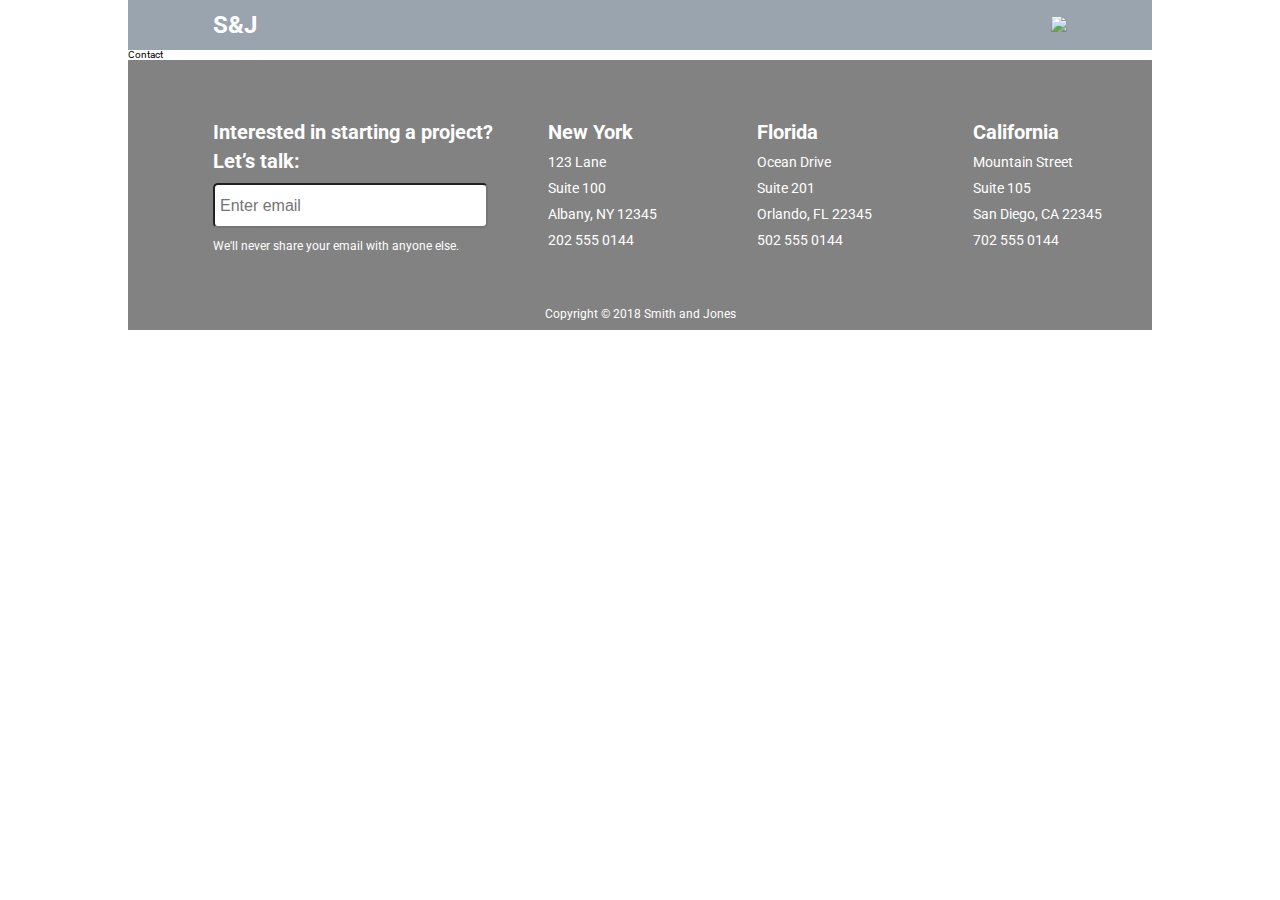
==== contact.html @ a2d474e4 "Created contact.less and added header/footer to contact.html" ====
<!DOCTYPE html>
<html lang="en">
  <head>
    <meta charset="utf-8" />
    <title>Contact Us</title>
    <link
      href="https://fonts.googleapis.com/css?family=Roboto:400,700"
      rel="stylesheet"
    />
    <link rel="stylesheet" href="css/index.css" />
    <!--[if IE]>
      <script src="http://html5shiv.googlecode.com/svn/trunk/html5.js"></script>
    <![endif]-->
  </head>

  <body>
    <div class="container-contact">
      <header>
        <div class="logo">S&J</div>
        <div class="hamburger">
          <img src="img/nav-hamburger.png" id="icon" class="icon" />
        </div>
      </header>

      <div class="nav-container">
        <nav>
          <a href="index.html">Home</a>
          <a href="services.html">Services</a>
          <a href="contact.html">Contact</a>
        </nav>
      </div>
      <h1>Contact</h1>

      <div class="main-container"></div>

      <footer>
        <div class="form">
          <h3>Interested in starting a project?</h3>
          <h3>Let’s talk:</h3>
          <input type="text" class="email" placeholder="Enter email" />
          <p>We'll never share your email with anyone else.</p>
        </div>
        <div class="addresses">
          <div class="address">
            <h3>New York</h3>
            <p>
              123 Lane<br />
              Suite 100<br />
              Albany, NY 12345<br />
              202 555 0144
            </p>
          </div>
          <div class="address">
            <h3>Florida</h3>
            <p>
              Ocean Drive<br />
              Suite 201<br />
              Orlando, FL 22345<br />
              502 555 0144
            </p>
          </div>
          <div class="address">
            <h3>California</h3>
            <p>
              Mountain Street<br />
              Suite 105<br />
              San Diego, CA 22345<br />
              702 555 0144
            </p>
          </div>
        </div>
        <div class="copyright">
          Copyright © 2018 Smith and Jones
        </div>
      </footer>
    </div>
    <!--End of container-contact-->

    <!-- Contactd Us Content 
  Contact Us
  
Get In Touch

Email Address
Enter Email
We'll never share your email with anyone else.

How many buildings do you need planned?
1-5

Provide a brief overview of your project needs:

I am a small business
I am a residential owner
I am a corporation

Submit

Where We Work

New York
123 Lane
Suite 100
Albany, NY 12345
202 555 0144

Florida
Ocean Drive
Suite 201
Orlando, FL 22345
502 555 0144

California
Mountain Street
Suite 105
San Diego, CA 22345
702 555 0144

-->

    <script src="js/index.js"></script>
  </body>
</html>
---- css/index.css ----
/* Your Code Goes Here */
.home-button {
  margin-top: 30px;
  border: 1px solid #222222;
  height: 47px;
  width: 137px;
  font-weight: normal;
  font-size: 1.6rem;
  line-height: 2.4rem;
  display: flex;
  justify-content: center;
  align-items: center;
  cursor: pointer;
}
.home-button:hover {
  border: 2px solid #222222;
}
@media (max-width: 500px) {
  .home-button {
    width: 95%;
  }
}
/* http://meyerweb.com/eric/tools/css/reset/ 
   v2.0 | 20110126
   License: none (public domain)
*/
html,
body,
div,
span,
applet,
object,
iframe,
h1,
h2,
h3,
h4,
h5,
h6,
p,
blockquote,
pre,
a,
abbr,
acronym,
address,
big,
cite,
code,
del,
dfn,
em,
img,
ins,
kbd,
q,
s,
samp,
small,
strike,
strong,
sub,
sup,
tt,
var,
b,
u,
i,
center,
dl,
dt,
dd,
ol,
ul,
li,
fieldset,
form,
label,
legend,
table,
caption,
tbody,
tfoot,
thead,
tr,
th,
td,
article,
aside,
canvas,
details,
embed,
figure,
figcaption,
footer,
header,
hgroup,
menu,
nav,
output,
ruby,
section,
summary,
time,
mark,
audio,
video {
  margin: 0;
  padding: 0;
  border: 0;
  font-size: 100%;
  font: inherit;
  vertical-align: baseline;
}
/* HTML5 display-role reset for older browsers */
article,
aside,
details,
figcaption,
figure,
footer,
header,
hgroup,
menu,
nav,
section {
  display: block;
}
body {
  line-height: 1;
}
ol,
ul {
  list-style: none;
}
blockquote,
q {
  quotes: none;
}
blockquote:before,
blockquote:after,
q:before,
q:after {
  content: '';
  content: none;
}
table {
  border-collapse: collapse;
  border-spacing: 0;
}
* {
  box-sizing: border-box;
}
html {
  font-size: 62.5%;
  font-family: 'Roboto', sans-serif;
}
header {
  background: #99A4AF;
  height: 50px;
  display: flex;
  justify-content: space-between;
  align-items: center;
}
header .logo {
  font-weight: bold;
  font-size: 2.4rem;
  color: #FFFFFF;
  padding-left: 85px;
}
@media (max-width: 500px) {
  header .logo {
    padding-left: 15px;
  }
}
header .hamburger {
  padding-right: 85px;
  cursor: pointer;
}
@media (max-width: 500px) {
  header .hamburger {
    padding-right: 15px;
  }
}
.nav-container {
  position: relative;
}
nav {
  display: none;
  z-index: 5;
}
nav a {
  font-weight: bold;
  font-size: 4.8rem;
  line-height: 8.5rem;
  color: #FFFFFF;
  text-decoration: none;
}
nav a:hover {
  color: #222222;
}
.nav-open {
  display: flex;
  justify-content: center;
  align-items: center;
  flex-direction: column;
  height: 100vh;
  width: 100%;
  background-color: #99A4AF;
  opacity: 0.9;
  position: absolute;
  top: 50;
}
@media (max-width: 500px) {
  .nav-open {
    opacity: 0.95;
    justify-content: flex-start;
    padding-top: 70px;
  }
}
footer {
  height: 270px;
  background-color: #828282;
  display: flex;
  justify-content: space-around;
  flex-wrap: wrap;
  padding: 60px 0 0 0;
}
@media (max-width: 800px) {
  footer {
    height: 300px;
    padding: 40px 0 0 0;
  }
}
@media (max-width: 500px) {
  footer {
    height: 700px;
    flex-direction: column;
    flex-wrap: nowrap;
    padding: 30px 0 0 0;
    justify-content: flex-start;
  }
}
footer .form {
  width: 40%;
  padding-left: 85px;
}
@media (max-width: 800px) {
  footer .form {
    padding-left: 50px;
  }
}
@media (max-width: 500px) {
  footer .form {
    width: 100%;
    padding-left: 5%;
  }
}
footer .form h3 {
  font-weight: bold;
  font-size: 2rem;
  line-height: 2.4rem;
  color: #FFFFFF;
  padding-bottom: 5px;
}
@media (max-width: 800px) {
  footer .form h3 {
    padding-bottom: 10px;
  }
}
footer .form p {
  font-weight: normal;
  font-size: 1.4rem;
  line-height: 2.6rem;
  color: #FFFFFF;
  font-size: 1.2rem;
}
@media (max-width: 500px) {
  footer .form p {
    padding-bottom: 20px;
  }
}
footer .form input {
  margin: 5px 0;
  padding-left: 5px;
  height: 45px;
  width: 275px;
  border-radius: 5px;
  font-weight: normal;
  font-size: 1.6rem;
  line-height: 2.4rem;
}
@media (max-width: 800px) {
  footer .form input {
    width: 90%;
  }
}
footer .addresses {
  display: flex;
  justify-content: space-between;
  width: 60%;
  padding: 0 50px 0 10px;
}
@media (max-width: 500px) {
  footer .addresses {
    flex-direction: column;
    width: 100%;
    padding-left: 5%;
  }
}
footer .addresses .address h3 {
  font-weight: bold;
  font-size: 2rem;
  line-height: 2.4rem;
  color: #FFFFFF;
  padding-bottom: 5px;
}
footer .addresses .address p {
  font-weight: normal;
  font-size: 1.4rem;
  line-height: 2.6rem;
  color: #FFFFFF;
  padding-bottom: 20px;
}
footer .copyright {
  width: 100%;
  color: #FFFFFF;
  font-size: 1.2rem;
  text-align: center;
  padding-top: 25px;
}
@media (max-width: 500px) {
  footer .copyright {
    text-align: left;
    padding-left: 5%;
  }
}
.container-home {
  width: 100%;
  max-width: 1024px;
  margin: 0 auto;
}
@media (max-width: 500px) {
  .container-home {
    max-width: 500px;
  }
}
.container-home .banner-top {
  background: no-repeat url(../img/home/home-jumbotron.png);
  height: 550px;
  font-weight: bold;
  font-size: 6.4rem;
  line-height: 7.5rem;
  color: #FFFFFF;
}
@media (max-width: 800px) {
  .container-home .banner-top {
    height: 300px;
    background-size: 800px;
  }
}
@media (max-width: 500px) {
  .container-home .banner-top {
    height: 235px;
    background-size: 500px;
  }
}
.container-home .banner-top p {
  width: 50%;
  padding: 275px 0 0 85px;
  position: relative;
}
@media (max-width: 800px) {
  .container-home .banner-top p {
    font-size: 4.5rem;
    line-height: 5.5rem;
    padding: 110px 0 0 20px;
  }
}
@media (max-width: 500px) {
  .container-home .banner-top p {
    font-size: 4rem;
    line-height: 4.5rem;
    padding: 70px 0 0 10px;
  }
}
.container-home .main {
  padding: 0 85px;
  width: 100%;
}
@media (max-width: 800px) {
  .container-home .main {
    padding: 20px;
  }
}
@media (max-width: 500px) {
  .container-home .main {
    padding: 0 15px;
  }
}
.container-home .main .mobile-img {
  display: none;
}
@media (max-width: 800px) {
  .container-home .main .mobile-img {
    display: block;
  }
}
.container-home .main .desktop-img {
  display: block;
}
@media (max-width: 800px) {
  .container-home .main .desktop-img {
    display: none;
  }
}
.container-home .main .button {
  margin-top: 30px;
  border: 1px solid #222222;
  height: 47px;
  width: 137px;
  font-weight: normal;
  font-size: 1.6rem;
  line-height: 2.4rem;
  display: flex;
  justify-content: center;
  align-items: center;
  cursor: pointer;
  position: relative;
}
.container-home .main .button:hover {
  border: 2px solid #222222;
}
@media (max-width: 500px) {
  .container-home .main .button {
    width: 95%;
  }
}
.container-home .main .side-by-side-top {
  display: flex;
  width: 100%;
  padding-bottom: 100px;
}
@media (max-width: 500px) {
  .container-home .main .side-by-side-top {
    flex-direction: column-reverse;
    align-items: flex-end;
  }
}
.container-home .main .side-by-side-top .small-content {
  width: 50%;
  padding: 100px 0 0 0;
}
@media (max-width: 500px) {
  .container-home .main .side-by-side-top .small-content {
    width: 100%;
    padding: 50px 0 0 8%;
  }
}
.container-home .main .side-by-side-top .small-content h2 {
  font-weight: bold;
  font-size: 24px;
  padding-bottom: 18px;
}
.container-home .main .side-by-side-top .small-content p {
  font-weight: normal;
  font-size: 1.6rem;
  line-height: 2.4rem;
}
.container-home .main .side-by-side-top .small-img {
  width: 50%;
  padding: 50px 0 0 20px;
}
@media (max-width: 800px) {
  .container-home .main .side-by-side-top .small-img {
    padding: 50px 0 0 40px;
  }
}
@media (max-width: 500px) {
  .container-home .main .side-by-side-top .small-img {
    display: flex;
    justify-content: center;
    width: 100%;
    padding: 50px 0 0 0;
  }
}
.container-home .main .side-by-side-btm {
  display: flex;
  width: 100%;
}
@media (max-width: 500px) {
  .container-home .main .side-by-side-btm {
    flex-direction: column;
  }
}
.container-home .main .side-by-side-btm .small-img {
  width: 50%;
}
@media (max-width: 500px) {
  .container-home .main .side-by-side-btm .small-img {
    width: 100%;
    display: flex;
    justify-content: center;
  }
}
.container-home .main .side-by-side-btm .small-content {
  width: 50%;
  padding: 40px 0 0 15px;
}
@media (max-width: 500px) {
  .container-home .main .side-by-side-btm .small-content {
    width: 100%;
    padding: 40px 0 0 8%;
  }
}
.container-home .main .side-by-side-btm .small-content h2 {
  font-weight: bold;
  font-size: 24px;
  padding-bottom: 18px;
}
.container-home .main .side-by-side-btm .small-content p {
  font-weight: normal;
  font-size: 1.6rem;
  line-height: 2.4rem;
}
.container-home .main .recent-projects {
  font-weight: bold;
  font-size: 24px;
  padding: 100px 0 50px 0;
}
@media (max-width: 800px) {
  .container-home .main .recent-projects {
    padding: 70px 0 40px 0;
  }
}
.container-home .main .villas {
  width: 100%;
  display: flex;
  flex-direction: column;
  padding-bottom: 75px;
}
@media (max-width: 800px) {
  .container-home .main .villas {
    padding-bottom: 40px;
  }
}
.container-home .main .villas .villas-header {
  background: url(../img/home/home-villas-img.png);
  background-repeat: no-repeat;
  height: 300px;
}
@media (max-width: 800px) {
  .container-home .main .villas .villas-header {
    background-size: 800px;
    width: 100%;
  }
}
@media (max-width: 500px) {
  .container-home .main .villas .villas-header {
    background: no-repeat url(../img/home/home-mobile-villas-img.png);
    background-size: 400px;
    height: 350px;
  }
}
.container-home .main .villas .villas-header h3 {
  height: 100px;
  width: 315px;
  border: 1px solid white;
  background-color: #D8D8D8;
  font-size: 2.4rem;
  letter-spacing: 8px;
  text-align: center;
  padding-top: 35px;
  margin: 175px 0 0 540px;
}
@media (max-width: 800px) {
  .container-home .main .villas .villas-header h3 {
    margin: 175px 0;
  }
}
@media (max-width: 500px) {
  .container-home .main .villas .villas-header h3 {
    margin: 225px auto;
  }
}
.container-home .main .villas .villas-info {
  padding-top: 20px;
  font-size: 1.8rem;
  line-height: 2.4rem;
  width: 53%;
  margin: 0 auto;
}
@media (max-width: 800px) {
  .container-home .main .villas .villas-info {
    width: 80%;
  }
}
@media (max-width: 500px) {
  .container-home .main .villas .villas-info {
    width: 90%;
  }
}
.container-home .main .villas .villas-info p {
  padding-bottom: 22px;
}
.container-home .main .outskirts {
  width: 100%;
  display: flex;
  flex-direction: column;
  padding-bottom: 75px;
}
@media (max-width: 500px) {
  .container-home .main .outskirts {
    padding-bottom: 45px;
  }
}
.container-home .main .outskirts .outskirts-header {
  background: url(../img/home/home-outskirts-img.png);
  background-repeat: no-repeat;
  height: 300px;
}
@media (max-width: 800px) {
  .container-home .main .outskirts .outskirts-header {
    background-size: 800px;
    width: 100%;
  }
}
@media (max-width: 500px) {
  .container-home .main .outskirts .outskirts-header {
    height: 350px;
    background: no-repeat url(../img/home/home-mobile-outskirts-img.png);
    background-size: 400px;
  }
}
.container-home .main .outskirts .outskirts-header h3 {
  height: 100px;
  width: 315px;
  border: 1px solid white;
  background-color: #D8D8D8;
  font-size: 2.4rem;
  letter-spacing: 8px;
  text-align: center;
  padding-top: 35px;
  margin: 175px 540px 0 0;
}
@media (max-width: 800px) {
  .container-home .main .outskirts .outskirts-header h3 {
    margin: 175px 0;
  }
}
@media (max-width: 500px) {
  .container-home .main .outskirts .outskirts-header h3 {
    margin: 225px auto;
  }
}
.container-home .main .outskirts .outskirts-info {
  padding-top: 20px;
  font-size: 1.8rem;
  line-height: 2.4rem;
  width: 53%;
  margin: 0 auto;
}
@media (max-width: 800px) {
  .container-home .main .outskirts .outskirts-info {
    width: 80%;
  }
}
@media (max-width: 500px) {
  .container-home .main .outskirts .outskirts-info {
    width: 90%;
  }
}
.container-home .main .outskirts .outskirts-info p {
  padding-bottom: 22px;
}
.container-home .main .the-blocks {
  width: 100%;
  display: flex;
  flex-direction: column;
  padding-bottom: 75px;
}
@media (max-width: 500px) {
  .container-home .main .the-blocks {
    padding-bottom: 45px;
  }
}
.container-home .main .the-blocks .blocks-header {
  background: url(../img/home/home-the-blocks-img.png);
  background-repeat: no-repeat;
  height: 300px;
}
@media (max-width: 800px) {
  .container-home .main .the-blocks .blocks-header {
    background-size: 800px;
    width: 100%;
  }
}
@media (max-width: 500px) {
  .container-home .main .the-blocks .blocks-header {
    background: no-repeat url(../img/home/home-mobile-the-blocks-img.png);
    background-size: 400px;
    height: 350px;
  }
}
.container-home .main .the-blocks .blocks-header h3 {
  height: 100px;
  width: 315px;
  border: 1px solid white;
  background-color: #D8D8D8;
  font-size: 2.4rem;
  letter-spacing: 8px;
  text-align: center;
  padding-top: 35px;
  margin: 175px 0 0 540px;
}
@media (max-width: 800px) {
  .container-home .main .the-blocks .blocks-header h3 {
    margin: 175px 0;
  }
}
@media (max-width: 500px) {
  .container-home .main .the-blocks .blocks-header h3 {
    margin: 225px auto;
  }
}
.container-home .main .the-blocks .blocks-info {
  padding-top: 20px;
  font-size: 1.8rem;
  line-height: 2.4rem;
  width: 53%;
  margin: 0 auto;
}
@media (max-width: 800px) {
  .container-home .main .the-blocks .blocks-info {
    width: 80%;
  }
}
@media (max-width: 500px) {
  .container-home .main .the-blocks .blocks-info {
    width: 90%;
  }
}
.container-home .main .the-blocks .blocks-info p {
  padding-bottom: 22px;
}
.container-services {
  width: 100%;
  max-width: 1024px;
  margin: 0 auto;
}
.container-services .services-header {
  background: no-repeat url(../img/services/services-jumbotron.png);
  height: 200px;
}
@media (max-width: 500px) {
  .container-services .services-header {
    height: 150px;
  }
}
.container-services .services-header h1 {
  font-weight: bold;
  font-size: 6.4rem;
  line-height: 7.5rem;
  color: #FFFFFF;
  padding: 105px 0 0 88px;
}
@media (max-width: 500px) {
  .container-services .services-header h1 {
    padding: 60px 0 0 20px;
  }
}
.container-services .content-container {
  margin: 0 auto;
  width: 83%;
  padding-top: 50px;
}
@media (max-width: 800px) {
  .container-services .content-container {
    width: 90%;
  }
}
.container-services .content-container .intro p {
  font-weight: normal;
  font-size: 1.6rem;
  line-height: 2.4rem;
  line-height: 2.6rem;
}
.container-services .content-container .tab-nav {
  padding: 40px 0;
}
@media (max-width: 500px) {
  .container-services .content-container .tab-nav {
    padding: 30px 0 0 0;
  }
}
.container-services .content-container .tab-nav ul {
  display: flex;
  justify-content: space-between;
}
@media (max-width: 500px) {
  .container-services .content-container .tab-nav ul {
    flex-wrap: wrap;
  }
}
.container-services .content-container .tab-nav ul li {
  width: 185px;
  height: 50px;
  border: 1px solid #222222;
  font-weight: bold;
  font-size: 2rem;
  display: flex;
  justify-content: center;
  align-items: center;
  cursor: pointer;
}
.container-services .content-container .tab-nav ul li:hover {
  background-color: #222222;
  color: #FFF;
}
@media (max-width: 800px) {
  .container-services .content-container .tab-nav ul li {
    width: 24%;
  }
}
@media (max-width: 500px) {
  .container-services .content-container .tab-nav ul li {
    width: 48%;
    margin-bottom: 20px;
  }
}
.container-services .content-container .tab-nav ul .active-tab {
  background-color: #5E9FB9;
}
.container-services .content-container .article-container {
  padding-bottom: 70px;
}
@media (max-width: 500px) {
  .container-services .content-container .article-container {
    padding-bottom: 40px;
  }
}
.container-services .content-container .article-container .article {
  display: none;
}
.container-services .content-container .article-container .article .text {
  width: 50%;
}
@media (max-width: 800px) {
  .container-services .content-container .article-container .article .text {
    width: 50%;
  }
}
@media (max-width: 500px) {
  .container-services .content-container .article-container .article .text {
    width: 100%;
  }
}
.container-services .content-container .article-container .article .text h3 {
  font-weight: bold;
  font-size: 24px;
  padding: 15px 0 18px 0;
}
.container-services .content-container .article-container .article .text p {
  font-weight: normal;
  font-size: 1.6rem;
  line-height: 2.4rem;
  line-height: 2.6rem;
  padding-bottom: 25px;
}
.container-services .content-container .article-container .article .img {
  width: 50%;
  padding: 50px 0 0 30px;
  display: flex;
  justify-content: center;
}
@media (max-width: 800px) {
  .container-services .content-container .article-container .article .img {
    width: 50%;
  }
}
@media (max-width: 500px) {
  .container-services .content-container .article-container .article .img {
    width: 100%;
    padding: 10px 0 20px 0;
  }
}
.container-services .content-container .article-container .article .img .mobile {
  display: none;
}
@media (max-width: 800px) {
  .container-services .content-container .article-container .article .img .mobile {
    display: block;
  }
}
.container-services .content-container .article-container .article .img .desktop {
  display: block;
}
@media (max-width: 800px) {
  .container-services .content-container .article-container .article .img .desktop {
    display: none;
  }
}
.container-services .content-container .article-container .active-article {
  display: flex;
}
@media (max-width: 500px) {
  .container-services .content-container .article-container .active-article {
    flex-direction: column-reverse;
  }
}
.container-contact {
  width: 100%;
  max-width: 1024px;
  margin: 0 auto;
}
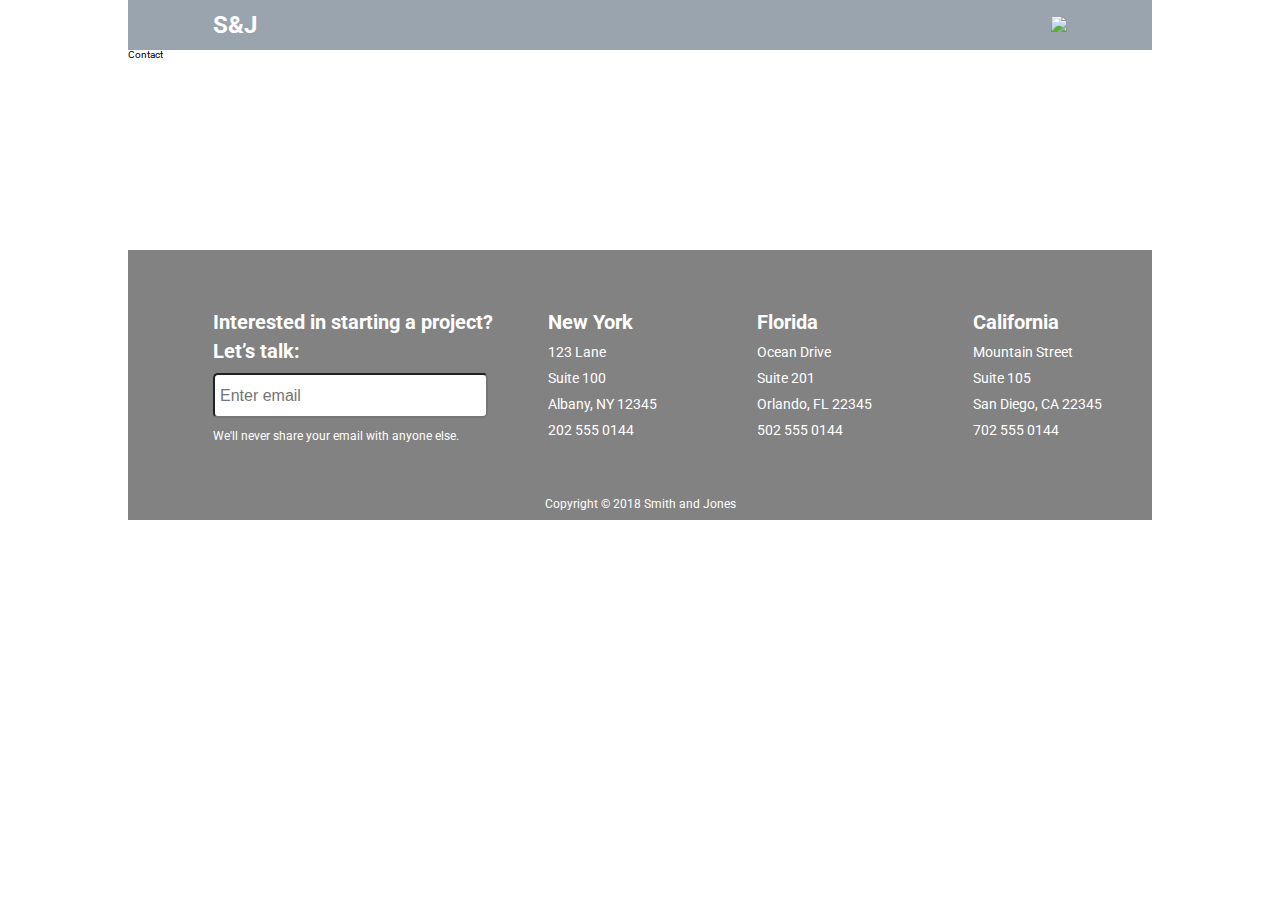
==== commit eccbf49a: "Fixes to mobile styles on services page" ====
--- a/contact.html
+++ b/contact.html
@@ -29,9 +29,14 @@
           <a href="contact.html">Contact</a>
         </nav>
       </div>
-      <h1>Contact</h1>
+	  
+	  <div class="smallheader">
+		<h1 class="smallheaderheading">Contact</h1>
+	  </div>
 
-      <div class="main-container"></div>
+      <div class="main-container">
+
+	  </div>
 
       <footer>
         <div class="form">
--- a/css/index.css
+++ b/css/index.css
@@ -748,16 +748,18 @@
   max-width: 1024px;
   margin: 0 auto;
 }
-.container-services .services-header {
+.container-services .smallheader {
   background: no-repeat url(../img/services/services-jumbotron.png);
   height: 200px;
 }
 @media (max-width: 500px) {
-  .container-services .services-header {
-    height: 150px;
-  }
-}
-.container-services .services-header h1 {
+  .container-services .smallheader {
+    height: 200px;
+    background: no-repeat url(../img/services/services-mobile-jumbotron.png);
+    background-size: 100% 100%;
+  }
+}
+.container-services .smallheader h1 {
   font-weight: bold;
   font-size: 6.4rem;
   line-height: 7.5rem;
@@ -765,8 +767,9 @@
   padding: 105px 0 0 88px;
 }
 @media (max-width: 500px) {
-  .container-services .services-header h1 {
-    padding: 60px 0 0 20px;
+  .container-services .smallheader h1 {
+    padding: 130px 0 0 20px;
+    font-size: 35px;
   }
 }
 .container-services .content-container {
@@ -797,7 +800,7 @@
   display: flex;
   justify-content: space-between;
 }
-@media (max-width: 500px) {
+@media (max-width: 800px) {
   .container-services .content-container .tab-nav ul {
     flex-wrap: wrap;
   }
@@ -819,12 +822,13 @@
 }
 @media (max-width: 800px) {
   .container-services .content-container .tab-nav ul li {
-    width: 24%;
+    width: 49%;
+    margin-bottom: 20px;
   }
 }
 @media (max-width: 500px) {
   .container-services .content-container .tab-nav ul li {
-    width: 48%;
+    width: 95%;
     margin-bottom: 20px;
   }
 }
@@ -873,6 +877,16 @@
   display: flex;
   justify-content: center;
 }
+.container-services .content-container .article-container .article .img img {
+  align-self: flex-start;
+  padding-top: 30px;
+}
+@media (max-width: 500px) {
+  .container-services .content-container .article-container .article .img img {
+    padding-top: 10px;
+    width: 100%;
+  }
+}
 @media (max-width: 800px) {
   .container-services .content-container .article-container .article .img {
     width: 50%;
@@ -881,7 +895,7 @@
 @media (max-width: 500px) {
   .container-services .content-container .article-container .article .img {
     width: 100%;
-    padding: 10px 0 20px 0;
+    padding: 0 0 20px 0;
   }
 }
 .container-services .content-container .article-container .article .img .mobile {
@@ -905,7 +919,7 @@
 }
 @media (max-width: 500px) {
   .container-services .content-container .article-container .active-article {
-    flex-direction: column-reverse;
+    flex-direction: column;
   }
 }
 .container-contact {
@@ -913,3 +927,12 @@
   max-width: 1024px;
   margin: 0 auto;
 }
+.container-contact .smallheader {
+  background: no-repeat url(../img/contact/contact-jumbotron.png);
+  height: 200px;
+}
+@media (max-width: 500px) {
+  .container-contact .smallheader {
+    height: 150px;
+  }
+}
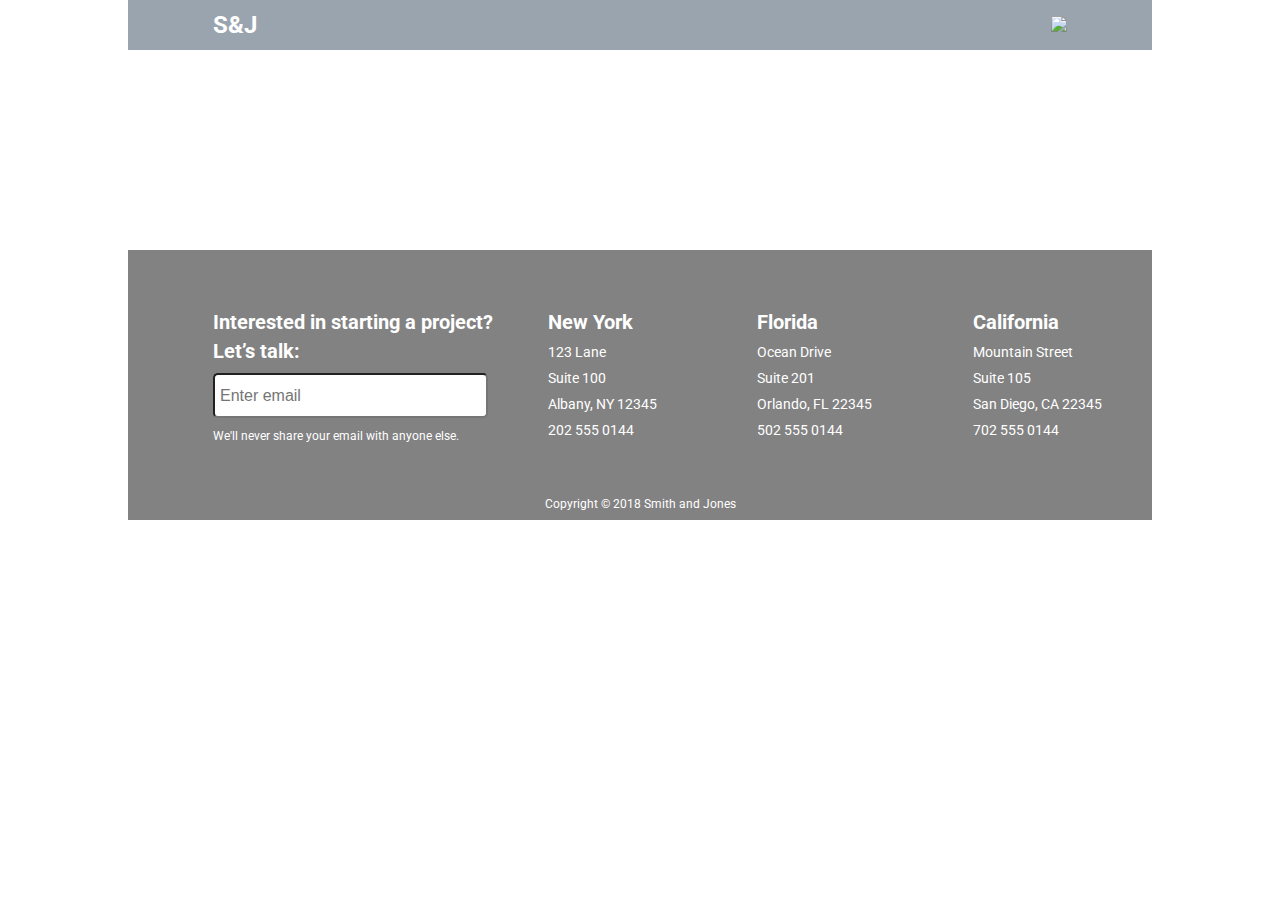
==== commit 12ae6b72: "Formatted contact page jumbotron" ====
--- a/contact.html
+++ b/contact.html
@@ -122,7 +122,7 @@
 702 555 0144
 
 -->
-
+	<script src="https://cdnjs.cloudflare.com/ajax/libs/gsap/2.1.0/TweenMax.min.js"></script>
     <script src="js/index.js"></script>
   </body>
 </html>
--- a/css/index.css
+++ b/css/index.css
@@ -769,7 +769,7 @@
 @media (max-width: 500px) {
   .container-services .smallheader h1 {
     padding: 130px 0 0 20px;
-    font-size: 35px;
+    font-size: 3.5rem;
   }
 }
 .container-services .content-container {
@@ -933,6 +933,21 @@
 }
 @media (max-width: 500px) {
   .container-contact .smallheader {
-    height: 150px;
-  }
-}
+    height: 200px;
+    background: no-repeat url(../img/contact/contact-mobile-jumbotron.png);
+    background-size: 100% 100%;
+  }
+}
+.container-contact .smallheader h1 {
+  font-weight: bold;
+  font-size: 6.4rem;
+  line-height: 7.5rem;
+  color: #FFFFFF;
+  padding: 105px 0 0 83px;
+}
+@media (max-width: 500px) {
+  .container-contact .smallheader h1 {
+    padding: 130px 0 0 20px;
+    font-size: 3.5rem;
+  }
+}
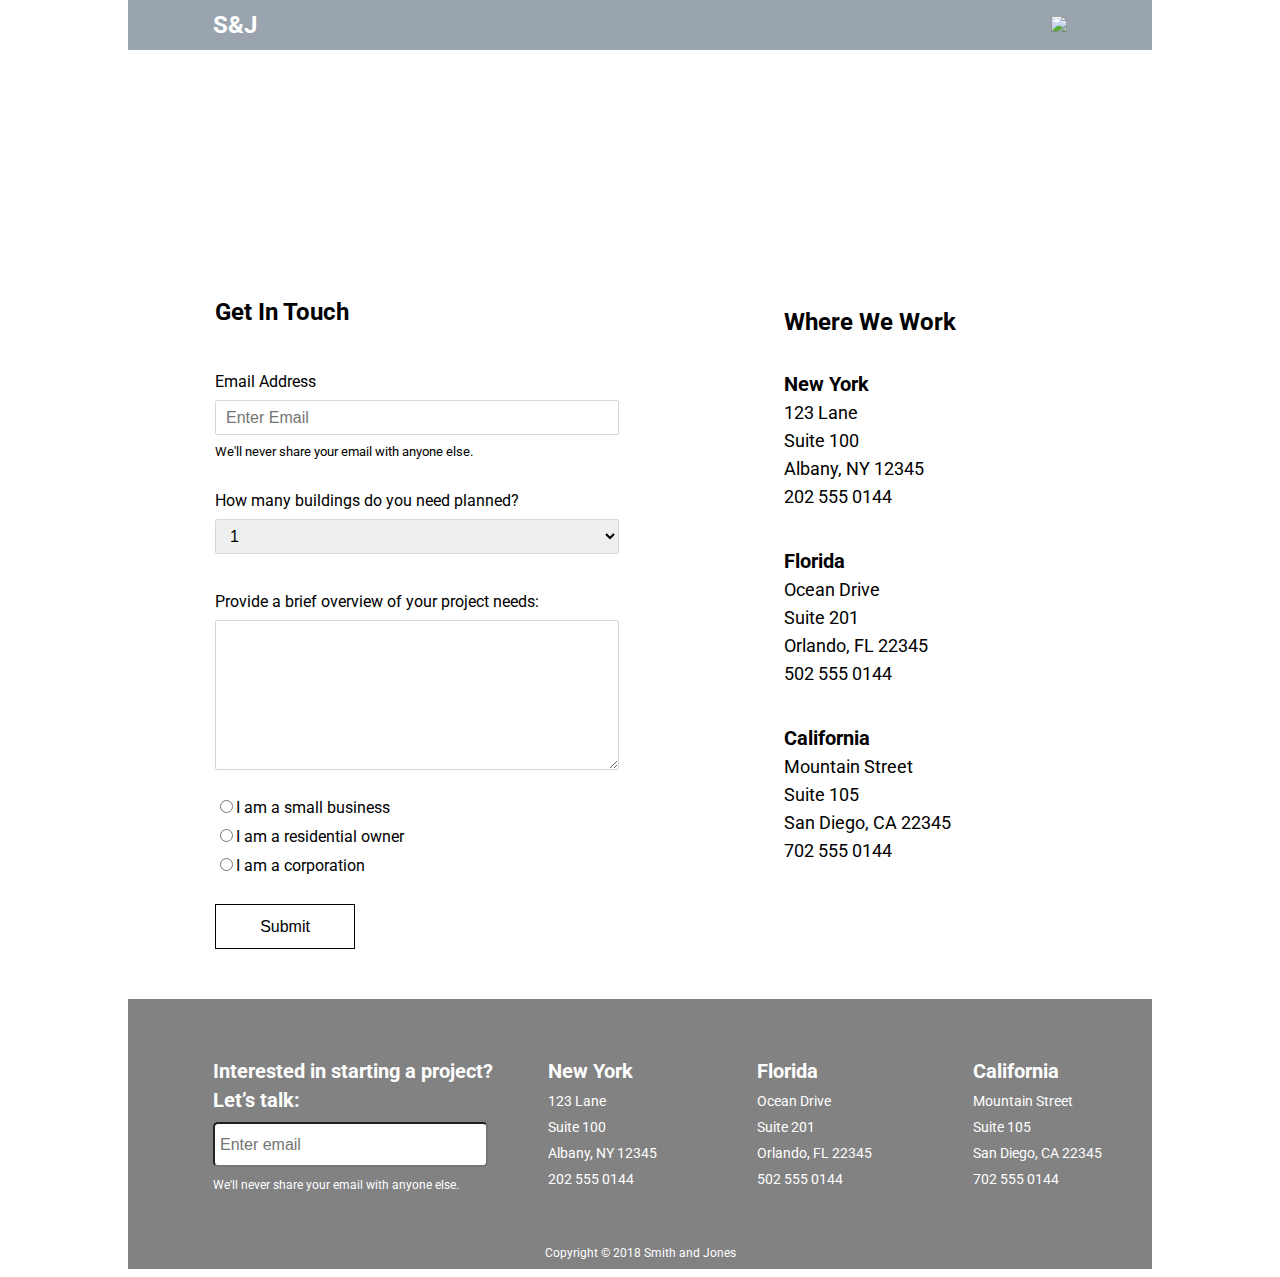
==== commit 9aa16f73: "Completed contact page desktop styling" ====
--- a/contact.html
+++ b/contact.html
@@ -35,6 +35,55 @@
 	  </div>
 
       <div class="main-container">
+		  <div class="contact-form-container">
+				<h2>Get In Touch</h2>
+				<form>
+				<label for="email">Email Address</label>
+				<input type="email" id="email" name="email" placeholder="Enter Email" required>
+				<p class="email-disclaimer">We'll never share your email with anyone else.</p>
+				
+				<label for="planned-buildings">How many buildings do you need planned?</label>
+				<select id="planned-buildings" name="planned-buildings">
+					<option value="1">1</option>
+					<option value="2">2</option>
+					<option value="3">3</option>
+					<option value="4">4</option>
+					<option value="5">5</option>
+				</select>
+				
+				<label for="overview">Provide a brief overview of your project needs:</label>
+
+				<textarea rows="8" cols="50" id="overview"></textarea>
+				
+				<div class="radio-buttons">
+					<label><input type="radio" id="overview" name="overview" value="Small Business">I am a small business</label>
+					<label><input type="radio" id="overview" name="overview" value="Residential Owner">I am a residential owner</label>
+					<label><input type="radio" id="overview" name="overview" value="Corporation">I am a corporation</div></label>
+				
+				<input type="submit" id="submit">
+				</form>
+		  </div>
+		  <div class="location-info">
+				<h2>Where We Work</h2>
+
+				<div class="address"><h3>New York</h3>
+				<p>123 Lane</p>
+				<p>Suite 100</p>
+				<p>Albany, NY 12345</p>
+				<p>202 555 0144</p></div>
+				
+				<div class="address"><h3>Florida</h3>
+				<p>Ocean Drive</p>
+				<p>Suite 201</p>
+				<p>Orlando, FL 22345</p>
+				<p>502 555 0144</p></div>
+				
+				<div class="address"><h3>California</h3>
+				<p>Mountain Street</p>
+				<p>Suite 105</p>
+				<p>San Diego, CA 22345</p>
+				<p>702 555 0144</p></div>
+		  </div>
 
 	  </div>
 
--- a/css/index.css
+++ b/css/index.css
@@ -951,3 +951,86 @@
     font-size: 3.5rem;
   }
 }
+.container-contact .main-container {
+  display: flex;
+  margin: 0 auto;
+  width: 83%;
+  padding-top: 50px;
+  justify-content: space-between;
+}
+.container-contact .main-container .contact-form-container {
+  width: 50%;
+}
+.container-contact .main-container .contact-form-container h2 {
+  font-weight: bold;
+  font-size: 24px;
+  padding-bottom: 50px;
+}
+.container-contact .main-container .contact-form-container label {
+  font-size: 1.6rem;
+  display: block;
+  padding-bottom: 10px;
+}
+.container-contact .main-container .contact-form-container input[type=email] {
+  height: 35px;
+  width: 95%;
+  border-radius: 2px;
+  padding-left: 10px;
+  font-size: 1.6rem;
+  border: 1px solid #D8D8D8;
+  margin-bottom: 10px;
+}
+.container-contact .main-container .contact-form-container .email-disclaimer {
+  font-size: 1.3rem;
+  padding-bottom: 35px;
+}
+.container-contact .main-container .contact-form-container select {
+  margin-bottom: 40px;
+  height: 35px;
+  width: 95%;
+  border-radius: 2px;
+  padding-left: 10px;
+  font-size: 1.6rem;
+  border: 1px solid #D8D8D8;
+}
+.container-contact .main-container .contact-form-container textarea {
+  border-radius: 2px;
+  font-size: 1.6rem;
+  border: 1px solid #D8D8D8;
+  width: 95%;
+  margin-bottom: 25px;
+}
+.container-contact .main-container .contact-form-container .radio-buttons {
+  display: flex;
+  flex-direction: column;
+  margin-bottom: 20px;
+}
+.container-contact .main-container .contact-form-container input[type=submit] {
+  border: 1px solid black;
+  font-size: 1.6rem;
+  height: 45px;
+  width: 140px;
+  background-color: white;
+  margin-bottom: 50px;
+  cursor: pointer;
+}
+.container-contact .main-container .location-info {
+  width: 33%;
+}
+.container-contact .main-container .location-info h2 {
+  font-weight: bold;
+  font-size: 24px;
+  padding: 10px 0 40px 0;
+}
+.container-contact .main-container .location-info .address {
+  padding-bottom: 35px;
+}
+.container-contact .main-container .location-info .address h3 {
+  font-weight: bold;
+  font-size: 2rem;
+  padding-bottom: 10px;
+}
+.container-contact .main-container .location-info .address p {
+  font-size: 1.8rem;
+  padding-bottom: 10px;
+}
